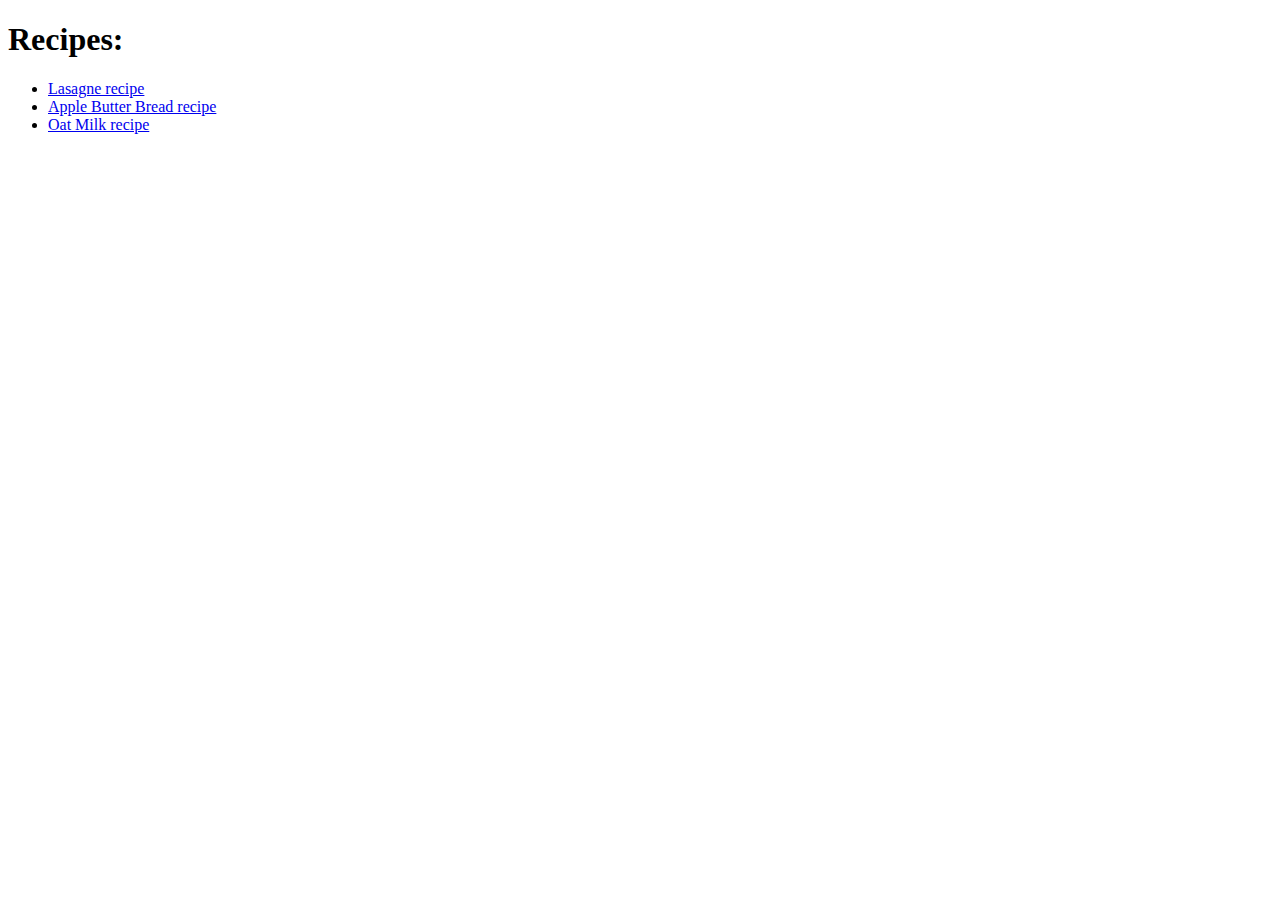
==== index.html @ 61f29c52 "initial commit" ====
<!DOCTYPE html>
<html lang="en">
<head>
    <meta charset="UTF-8">
    <meta name="viewport" content="width=device-width, initial-scale=1.0">
    <title>Document</title>
</head>
<body>
    <h1> Recipes: </h1>
    <ul>
        <li><a href="recipes/lasagne.html">Lasagne recipe</a></li>
        <li> <a href="recipes/AppleButterBread.html">Apple Butter Bread recipe</a></li>
        <li> <a href="recipes/OatMilk.html"> Oat Milk recipe</a></li>
    </ul>

</body>
</html>
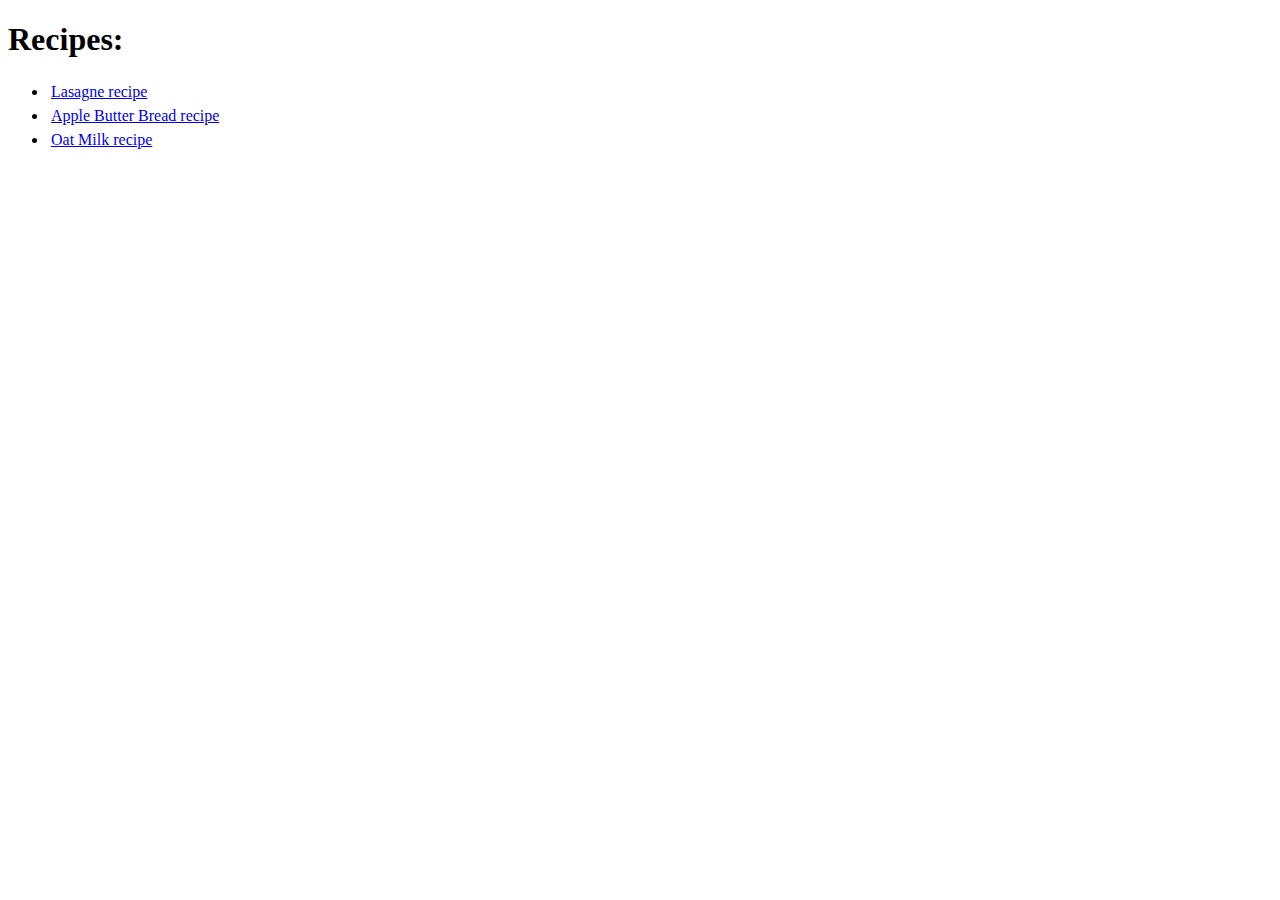
==== commit e03e38a9: "Add css for centering images and adding padding. Fix ingredient spelling" ====
--- a/index.html
+++ b/index.html
@@ -4,6 +4,7 @@
     <meta charset="UTF-8">
     <meta name="viewport" content="width=device-width, initial-scale=1.0">
     <title>Document</title>
+    <link rel="stylesheet" href="styles.css">
 </head>
 <body>
     <h1> Recipes: </h1>
--- a/styles.css
+++ b/styles.css
@@ -0,0 +1,13 @@
+.title,
+.center_text {
+    text-align: center;
+}
+
+img {
+    display: block;
+    margin: auto;
+}
+
+li {
+    padding: 3px;
+}